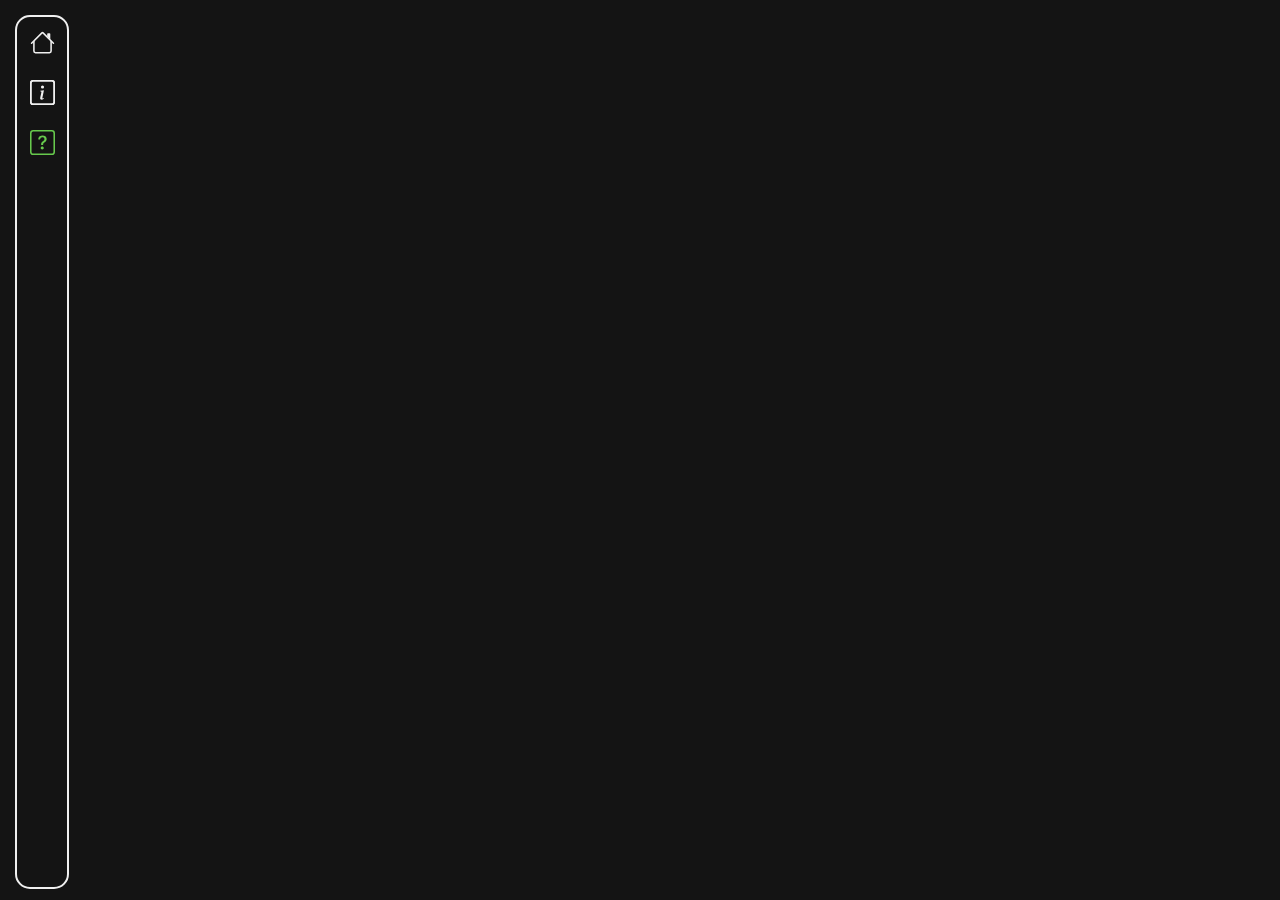
==== about-website.html @ 1ea95602 "Additions -  Added about-website page - Added about page content - Added mobile browser header color" ====
<!DOCTYPE html>
<html lang="en">
<head>
  <meta charset="UTF-8" />
  <meta name="viewport" content="width=device-width, initial-scale=1.0" />
  <meta name="theme-color" content="#141414" />
  <link href="./favicon.png" rel="icon">
  <link rel="stylesheet" href="./stylesheet.css" />
  <link rel="stylesheet" href="./about.css" />
  <title>Daniel Osternack</title>
  <script type="text/javascript" src="./app.js"></script>
</head>
<body>
  <nav id="aqui" class="sidebar">
    <ul class="sidebar_list">
      <li>
        <a href="./index.html">
          <svg viewBox="0 0 16 16" fill="currentColor" xmlns="http://www.w3.org/2000/svg">
            <path class="fill" fill-rule="evenodd" d="M2 13.5V7h1v6.5a.5.5 0 0 0 .5.5h9a.5.5 0 0 0 .5-.5V7h1v6.5a1.5 1.5 0 0 1-1.5 1.5h-9A1.5 1.5 0 0 1 2 13.5zm11-11V6l-2-2V2.5a.5.5 0 0 1 .5-.5h1a.5.5 0 0 1 .5.5z"/>
            <path class="fill" fill-rule="evenodd" d="M7.293 1.5a1 1 0 0 1 1.414 0l6.647 6.646a.5.5 0 0 1-.708.708L8 2.207 1.354 8.854a.5.5 0 1 1-.708-.708L7.293 1.5z"/>
          </svg>
          <h3>Home</h3>
        </a>
      </li>
      <li>
        <a href="./about.html">
          <svg width="1em" height="1em" viewBox="0 0 16 16" class="bi bi-info-square" fill="currentColor" xmlns="http://www.w3.org/2000/svg">
            <path class="fill" fill-rule="evenodd" d="M14 1H2a1 1 0 0 0-1 1v12a1 1 0 0 0 1 1h12a1 1 0 0 0 1-1V2a1 1 0 0 0-1-1zM2 0a2 2 0 0 0-2 2v12a2 2 0 0 0 2 2h12a2 2 0 0 0 2-2V2a2 2 0 0 0-2-2H2z"/>
            <path class="fill" fill-rule="evenodd" d="M14 1H2a1 1 0 0 0-1 1v12a1 1 0 0 0 1 1h12a1 1 0 0 0 1-1V2a1 1 0 0 0-1-1zM2 0a2 2 0 0 0-2 2v12a2 2 0 0 0 2 2h12a2 2 0 0 0 2-2V2a2 2 0 0 0-2-2H2z"/>
            <path class="fill" d="M8.93 6.588l-2.29.287-.082.38.45.083c.294.07.352.176.288.469l-.738 3.468c-.194.897.105 1.319.808 1.319.545 0 1.178-.252 1.465-.598l.088-.416c-.2.176-.492.246-.686.246-.275 0-.375-.193-.304-.533L8.93 6.588z"/>
            <circle class="fill" cx="8" cy="4.5" r="1"/>
          </svg>
          <h3>Sobre mim</h3>
        </a>
      </li>
      <li class="selected">
        <a href="./about-website.html">
          <svg width="1em" height="1em" viewBox="0 0 16 16" class="bi bi-question-square" fill="currentColor" xmlns="http://www.w3.org/2000/svg">
            <path class="fill" fill-rule="evenodd" d="M14 1H2a1 1 0 0 0-1 1v12a1 1 0 0 0 1 1h12a1 1 0 0 0 1-1V2a1 1 0 0 0-1-1zM2 0a2 2 0 0 0-2 2v12a2 2 0 0 0 2 2h12a2 2 0 0 0 2-2V2a2 2 0 0 0-2-2H2z"/>
            <path class="fill" d="M5.255 5.786a.237.237 0 0 0 .241.247h.825c.138 0 .248-.113.266-.25.09-.656.54-1.134 1.342-1.134.686 0 1.314.343 1.314 1.168 0 .635-.374.927-.965 1.371-.673.489-1.206 1.06-1.168 1.987l.003.217a.25.25 0 0 0 .25.246h.811a.25.25 0 0 0 .25-.25v-.105c0-.718.273-.927 1.01-1.486.609-.463 1.244-.977 1.244-2.056 0-1.511-1.276-2.241-2.673-2.241-1.267 0-2.655.59-2.75 2.286zm1.557 5.763c0 .533.425.927 1.01.927.609 0 1.028-.394 1.028-.927 0-.552-.42-.94-1.029-.94-.584 0-1.009.388-1.009.94z"/>
          </svg>
          <h3>Sobre o site</h3>
        </a>
      </li>
    </ul>
  </nav>
  <main>
    <article>
      <h2>Sobre o site</h2>
      <p>
        Este website foi desenvolvido em 2020 para a disciplina de <strong>Programação Web (CI1010).</strong>
        Utilizei HTML puro, SVGs e Scss compilado para css (para facilitar a escrita de classes aninhadas e
        a adequação para diversos navegadores) para criá-lo.
      </p>
      <p>
        O texto contendo meu nome na página inicial é um SVG criado utilizando o <strong>Figma</strong>
        e animado manualmente, letra por letra utilizando @keyframes.
      </p>
      <p>
        Os arquivos-fonte deste site podem ser encontrados no link a seguir:
        <ul class="src-files">
          <li>
            <a href="https://github.com/DNAOBN/personal-website">Projeto no Github</a>
          </li>
        </ul>
      </p>
    </article>
  </main>
</body>
</html>
---- stylesheet.css ----
@import url("https://fonts.googleapis.com/css2?family=Work+Sans:ital,wght@0,400;0,500;0,700;1,400;1,500;1,700&display=swap");
@import url("https://fonts.googleapis.com/css2?family=Questrial&display=swap");
body {
  background: #141414;
  width: 100vw;
  height: 100vh;
  margin: 0px;
}

* {
  font-family: "Questrial", sans-serif;
}

main {
  position: fixed;
  width: calc(100% - 80px);
  height: 100%;
  left: 80px;
}

h1 {
  color: #F0F0F0;
  font-size: 90px;
  margin: 0px;
}

h2 {
  color: #F0F0F0;
  font-size: 60px;
  margin: 0px 0px 36px 0px;
}

@media (max-width: 694px) {
  h2 {
    font-size: 40px;
  }
}

p {
  color: #D0D0D0;
  font-size: 18px;
  text-align: justify;
  line-height: 1.5;
  max-width: 700px;
}

@media (max-width: 694px) {
  p {
    font-size: 13px;
  }
}

strong {
  color: #67c94d;
  font-weight: bold;
}

article {
  padding: 32px;
}

@media (max-width: 694px) {
  article {
    padding: 16px 32px 16px 16px;
  }
}

/*
 * Sidebar
 */
.sidebar {
  position: fixed;
  z-index: 999;
  background: rgba(20, 20, 20, 0.9);
  width: 50px;
  height: calc(100% - 30px);
  margin: 15px;
  border: 2px solid #F0F0F0;
  border-radius: 15px;
  -webkit-transition: width 0.3s cubic-bezier(1, 0, 1, 1);
  transition: width 0.3s cubic-bezier(1, 0, 1, 1);
}

.sidebar:hover {
  width: 200px;
  -webkit-transition: width 0.5s cubic-bezier(0, 0, 0, 1);
  transition: width 0.5s cubic-bezier(0, 0, 0, 1);
}

.sidebar:hover li {
  width: 200px;
}

.sidebar_list {
  list-style: none;
  padding: 0px;
  margin: 0px;
}

.sidebar_list li {
  background: transparent;
  display: -webkit-box;
  display: -ms-flexbox;
  display: flex;
}

.sidebar_list li:hover:not(.selected) svg .fill {
  fill: #67c94d;
  -webkit-transition: 0.2s;
  transition: 0.2s;
}

.sidebar_list li:hover:not(.selected) h3:after {
  width: 100%;
  -webkit-transition: width 0.2s;
  transition: width 0.2s;
}

.sidebar_list li.selected svg .fill {
  fill: #67c94d;
  -webkit-transition: 0.2s;
  transition: 0.2s;
}

.sidebar_list li.selected h3 {
  color: #67c94d;
}

.sidebar_list li a {
  display: -webkit-box;
  display: -ms-flexbox;
  display: flex;
  -webkit-box-pack: start;
      -ms-flex-pack: start;
          justify-content: flex-start;
  -webkit-box-align: center;
      -ms-flex-align: center;
          align-items: center;
  width: 100%;
  height: 100%;
  padding: 12.5px;
  color: #F0F0F0;
  text-decoration: none;
}

.sidebar_list li svg {
  min-width: 25px;
  min-height: 25px;
}

.sidebar_list li svg .fill {
  fill: #F0F0F0;
  -webkit-transition: 0.2s;
  transition: 0.2s;
}

.sidebar_list li h3 {
  display: block;
  position: relative;
  opacity: 0;
  max-width: 0px;
  visibility: hidden;
  white-space: nowrap;
  overflow: hidden;
  text-overflow: clip;
  font-size: 16px;
  margin: 0px;
  -webkit-transition: 0.2s;
  transition: 0.2s;
}

.sidebar_list li h3:after {
  content: "";
  background-color: #67c94d;
  width: 0px;
  height: 2px;
  position: absolute;
  left: 0px;
  top: calc(100% - 2px);
  -webkit-transition: width 0.2s;
  transition: width 0.2s;
}

.sidebar:hover .sidebar_list li h3 {
  visibility: visible;
  opacity: 1;
  max-width: 130px;
  margin: 0px 0px 0px 10px;
}

.sidebar:hover .sidebar_list li:nth-child(1) h3 {
  -webkit-transition: opacity 0.2s 0.05s, margin 0.2s 0.05s;
  transition: opacity 0.2s 0.05s, margin 0.2s 0.05s;
}

.sidebar:hover .sidebar_list li:nth-child(2) h3 {
  -webkit-transition: opacity 0.2s 0.15s, margin 0.2s 0.15s;
  transition: opacity 0.2s 0.15s, margin 0.2s 0.15s;
}

.sidebar:hover .sidebar_list li:nth-child(3) h3 {
  -webkit-transition: opacity 0.2s 0.25s, margin 0.2s 0.25s;
  transition: opacity 0.2s 0.25s, margin 0.2s 0.25s;
}
/*# sourceMappingURL=stylesheet.css.map */
---- about.css ----
h2 {
  opacity: 0;
  -webkit-animation: slide-from-top 0.5s forwards;
          animation: slide-from-top 0.5s forwards;
}

p {
  opacity: 0;
}

p:nth-of-type(1) {
  -webkit-animation: slide-from-top 0.5s forwards 0.1s;
          animation: slide-from-top 0.5s forwards 0.1s;
}

p:nth-of-type(2) {
  -webkit-animation: slide-from-top 0.5s forwards 0.2s;
          animation: slide-from-top 0.5s forwards 0.2s;
}

p:nth-of-type(3) {
  -webkit-animation: slide-from-top 0.5s forwards 0.3s;
          animation: slide-from-top 0.5s forwards 0.3s;
}

ul.src-files {
  list-style: none;
  padding-left: 20px;
}

ul.src-files li {
  line-height: 1.5;
  width: -webkit-fit-content;
  width: -moz-fit-content;
  width: fit-content;
  opacity: 0;
  -webkit-animation: slide-from-top 0.5s forwards 0.4s;
          animation: slide-from-top 0.5s forwards 0.4s;
}

ul.src-files li a {
  color: #67c94d;
}

ul.src-files li:hover:before,
ul.src-files li:hover a {
  color: #F0F0F0;
  -webkit-transition: 0.2s;
  transition: 0.2s;
}

ul.src-files li:before {
  content: "\0394";
  color: #67c94d;
  display: inline-block;
  -webkit-transform: rotate(90deg) translateY(50%);
          transform: rotate(90deg) translateY(50%);
}

@media (max-width: 694px) {
  ul.src-files {
    font-size: 13px;
  }
}

@-webkit-keyframes slide-from-top {
  from {
    -webkit-transform: translateY(-15px);
            transform: translateY(-15px);
    opacity: 0;
  }
  to {
    -webkit-transform: translateY(0px);
            transform: translateY(0px);
    opacity: 1;
  }
}

@keyframes slide-from-top {
  from {
    -webkit-transform: translateY(-15px);
            transform: translateY(-15px);
    opacity: 0;
  }
  to {
    -webkit-transform: translateY(0px);
            transform: translateY(0px);
    opacity: 1;
  }
}
/*# sourceMappingURL=about.css.map */
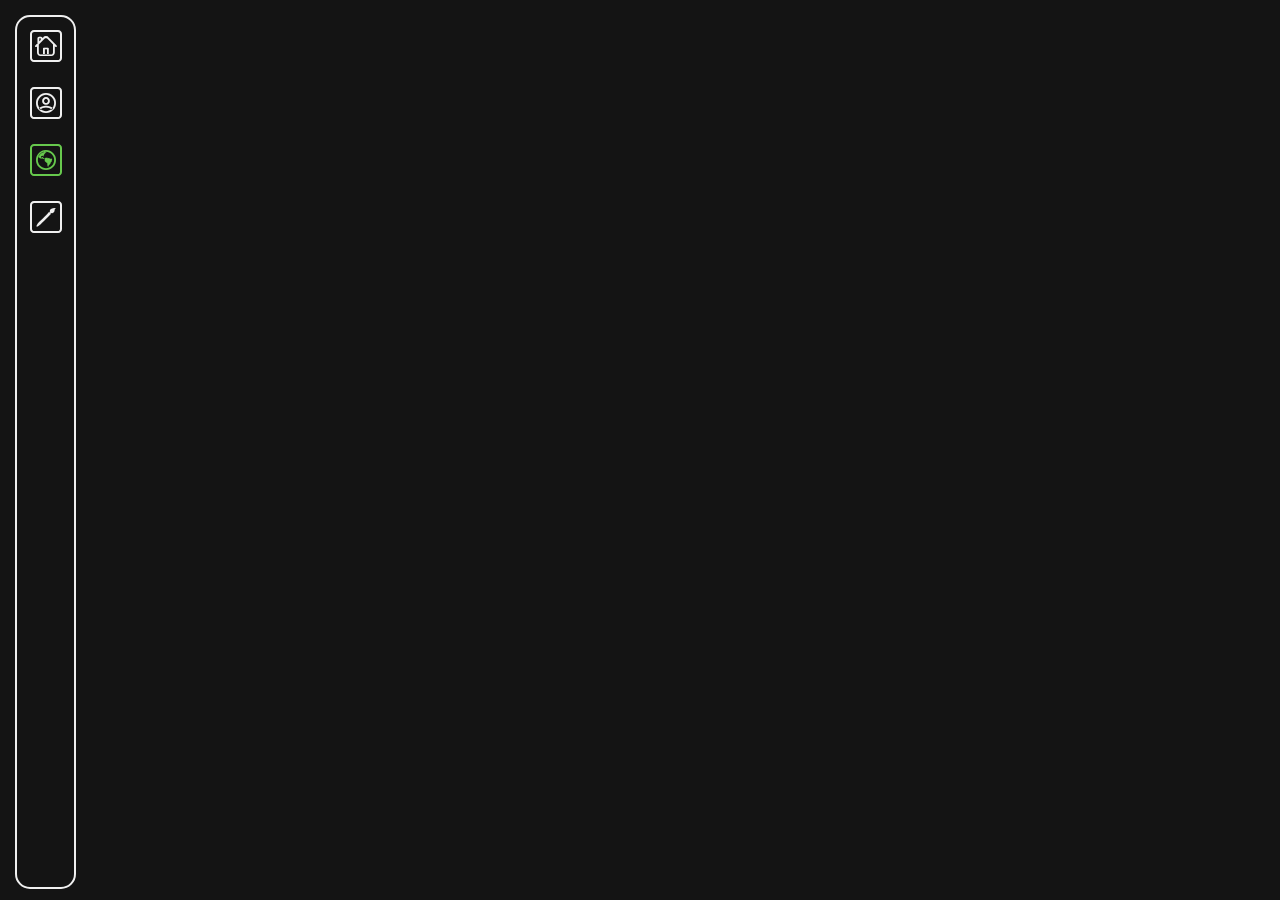
==== commit 33f31402: "ADD: Icons info" ====
--- a/about-website.html
+++ b/about-website.html
@@ -4,42 +4,37 @@
   <meta charset="UTF-8" />
   <meta name="viewport" content="width=device-width, initial-scale=1.0" />
   <meta name="theme-color" content="#141414" />
-  <link href="./favicon.png" rel="icon">
-  <link rel="stylesheet" href="./stylesheet.css" />
-  <link rel="stylesheet" href="./about.css" />
+  <link href="./assets/images/favicon.png" rel="icon">
+  <link rel="stylesheet" href="./styles/stylesheet.css" />
+  <link rel="stylesheet" href="./styles/about.css" />
+  <link rel="stylesheet" href="./assets/fonts/icons.css" />
   <title>Daniel Osternack</title>
-  <script type="text/javascript" src="./app.js"></script>
 </head>
 <body>
   <nav id="aqui" class="sidebar">
     <ul class="sidebar_list">
       <li>
         <a href="./index.html">
-          <svg viewBox="0 0 16 16" fill="currentColor" xmlns="http://www.w3.org/2000/svg">
-            <path class="fill" fill-rule="evenodd" d="M2 13.5V7h1v6.5a.5.5 0 0 0 .5.5h9a.5.5 0 0 0 .5-.5V7h1v6.5a1.5 1.5 0 0 1-1.5 1.5h-9A1.5 1.5 0 0 1 2 13.5zm11-11V6l-2-2V2.5a.5.5 0 0 1 .5-.5h1a.5.5 0 0 1 .5.5z"/>
-            <path class="fill" fill-rule="evenodd" d="M7.293 1.5a1 1 0 0 1 1.414 0l6.647 6.646a.5.5 0 0 1-.708.708L8 2.207 1.354 8.854a.5.5 0 1 1-.708-.708L7.293 1.5z"/>
-          </svg>
+          <i class="icon-house"></i>
           <h3>Home</h3>
         </a>
       </li>
       <li>
         <a href="./about.html">
-          <svg width="1em" height="1em" viewBox="0 0 16 16" class="bi bi-info-square" fill="currentColor" xmlns="http://www.w3.org/2000/svg">
-            <path class="fill" fill-rule="evenodd" d="M14 1H2a1 1 0 0 0-1 1v12a1 1 0 0 0 1 1h12a1 1 0 0 0 1-1V2a1 1 0 0 0-1-1zM2 0a2 2 0 0 0-2 2v12a2 2 0 0 0 2 2h12a2 2 0 0 0 2-2V2a2 2 0 0 0-2-2H2z"/>
-            <path class="fill" fill-rule="evenodd" d="M14 1H2a1 1 0 0 0-1 1v12a1 1 0 0 0 1 1h12a1 1 0 0 0 1-1V2a1 1 0 0 0-1-1zM2 0a2 2 0 0 0-2 2v12a2 2 0 0 0 2 2h12a2 2 0 0 0 2-2V2a2 2 0 0 0-2-2H2z"/>
-            <path class="fill" d="M8.93 6.588l-2.29.287-.082.38.45.083c.294.07.352.176.288.469l-.738 3.468c-.194.897.105 1.319.808 1.319.545 0 1.178-.252 1.465-.598l.088-.416c-.2.176-.492.246-.686.246-.275 0-.375-.193-.304-.533L8.93 6.588z"/>
-            <circle class="fill" cx="8" cy="4.5" r="1"/>
-          </svg>
+          <i class="icon-person"></i>
           <h3>Sobre mim</h3>
         </a>
       </li>
       <li class="selected">
         <a href="./about-website.html">
-          <svg width="1em" height="1em" viewBox="0 0 16 16" class="bi bi-question-square" fill="currentColor" xmlns="http://www.w3.org/2000/svg">
-            <path class="fill" fill-rule="evenodd" d="M14 1H2a1 1 0 0 0-1 1v12a1 1 0 0 0 1 1h12a1 1 0 0 0 1-1V2a1 1 0 0 0-1-1zM2 0a2 2 0 0 0-2 2v12a2 2 0 0 0 2 2h12a2 2 0 0 0 2-2V2a2 2 0 0 0-2-2H2z"/>
-            <path class="fill" d="M5.255 5.786a.237.237 0 0 0 .241.247h.825c.138 0 .248-.113.266-.25.09-.656.54-1.134 1.342-1.134.686 0 1.314.343 1.314 1.168 0 .635-.374.927-.965 1.371-.673.489-1.206 1.06-1.168 1.987l.003.217a.25.25 0 0 0 .25.246h.811a.25.25 0 0 0 .25-.25v-.105c0-.718.273-.927 1.01-1.486.609-.463 1.244-.977 1.244-2.056 0-1.511-1.276-2.241-2.673-2.241-1.267 0-2.655.59-2.75 2.286zm1.557 5.763c0 .533.425.927 1.01.927.609 0 1.028-.394 1.028-.927 0-.552-.42-.94-1.029-.94-.584 0-1.009.388-1.009.94z"/>
-          </svg>
+          <i class="icon-world"></i>
           <h3>Sobre o site</h3>
+        </a>
+      </li>
+      <li>
+        <a href="./draw.html">
+          <i class="icon-paintbrush"></i>
+          <h3>Desenhar</h3>
         </a>
       </li>
     </ul>
@@ -54,7 +49,8 @@
       </p>
       <p>
         O texto contendo meu nome na página inicial é um SVG criado utilizando o <strong>Figma</strong>
-        e animado manualmente, letra por letra utilizando @keyframes.
+        e animado manualmente, letra por letra utilizando @keyframes. Os ícones da sidebar foram idealizados
+        e criados por mim, utilizando o mesmo software supracitado.
       </p>
       <p>
         Os arquivos-fonte deste site podem ser encontrados no link a seguir:
--- a/styles/stylesheet.css
+++ b/styles/stylesheet.css
@@ -0,0 +1,214 @@
+@import url("https://fonts.googleapis.com/css2?family=Work+Sans:ital,wght@0,400;0,500;0,700;1,400;1,500;1,700&display=swap");
+@import url("https://fonts.googleapis.com/css2?family=Questrial&display=swap");
+body {
+  background: #141414;
+  width: 100vw;
+  height: 100vh;
+  margin: 0px;
+}
+
+* {
+  font-family: "Questrial", sans-serif;
+}
+
+main {
+  -webkit-box-sizing: border-box;
+          box-sizing: border-box;
+  position: fixed;
+  width: calc(100% - 91px);
+  height: 100vh;
+  left: 91px;
+}
+
+h1 {
+  color: #f0f0f0;
+  font-size: 90px;
+  margin: 0px;
+}
+
+h2 {
+  color: #f0f0f0;
+  font-size: 60px;
+  margin: 0px 0px 36px 0px;
+}
+
+@media (max-width: 694px) {
+  h2 {
+    font-size: 40px;
+  }
+}
+
+p {
+  color: #d0d0d0;
+  font-size: 18px;
+  text-align: justify;
+  line-height: 1.5;
+  max-width: 700px;
+}
+
+@media (max-width: 694px) {
+  p {
+    font-size: 13px;
+  }
+}
+
+i {
+  font-size: 32px;
+}
+
+strong {
+  color: #67c94d;
+  font-weight: bold;
+}
+
+article {
+  -webkit-box-sizing: border-box;
+          box-sizing: border-box;
+  width: 100%;
+  height: 100%;
+  padding: 32px;
+}
+
+@media (max-width: 694px) {
+  article {
+    padding: 16px 32px 16px 16px;
+  }
+}
+
+/*
+ * Sidebar
+ */
+.sidebar {
+  position: fixed;
+  z-index: 999;
+  background: rgba(20, 20, 20, 0.9);
+  width: 57px;
+  height: calc(100% - 30px);
+  margin: 15px;
+  border: 2px solid #f0f0f0;
+  border-radius: 15px;
+  -webkit-transition: width 0.3s cubic-bezier(1, 0, 1, 1);
+  transition: width 0.3s cubic-bezier(1, 0, 1, 1);
+}
+
+.sidebar:hover {
+  width: 200px;
+  -webkit-transition: width 0.5s cubic-bezier(0, 0, 0, 1);
+  transition: width 0.5s cubic-bezier(0, 0, 0, 1);
+}
+
+.sidebar:hover li {
+  width: 200px;
+}
+
+.sidebar_list {
+  list-style: none;
+  padding: 0px;
+  margin: 0px;
+}
+
+.sidebar_list li {
+  background: transparent;
+  display: -webkit-box;
+  display: -ms-flexbox;
+  display: flex;
+}
+
+.sidebar_list li:hover:not(.selected) i {
+  color: #67c94d;
+  -webkit-transition: 0.2s;
+  transition: 0.2s;
+}
+
+.sidebar_list li:hover:not(.selected) h3:after {
+  width: 100%;
+  -webkit-transition: width 0.2s;
+  transition: width 0.2s;
+}
+
+.sidebar_list li.selected i {
+  color: #67c94d;
+  -webkit-transition: 0.2s;
+  transition: 0.2s;
+}
+
+.sidebar_list li.selected h3 {
+  color: #67c94d;
+}
+
+.sidebar_list li a {
+  display: -webkit-box;
+  display: -ms-flexbox;
+  display: flex;
+  -webkit-box-pack: start;
+      -ms-flex-pack: start;
+          justify-content: flex-start;
+  -webkit-box-align: center;
+      -ms-flex-align: center;
+          align-items: center;
+  width: 100%;
+  height: 100%;
+  padding: 12.5px;
+  color: #f0f0f0;
+  text-decoration: none;
+}
+
+.sidebar_list li i {
+  color: #f0f0f0;
+  -webkit-transition: 0.2s;
+  transition: 0.2s;
+}
+
+.sidebar_list li h3 {
+  display: block;
+  position: relative;
+  opacity: 0;
+  max-width: 0px;
+  visibility: hidden;
+  white-space: nowrap;
+  overflow: hidden;
+  text-overflow: clip;
+  font-size: 16px;
+  margin: 0px;
+  -webkit-transition: 0.2s;
+  transition: 0.2s;
+}
+
+.sidebar_list li h3:after {
+  content: "";
+  background-color: #67c94d;
+  width: 0px;
+  height: 2px;
+  position: absolute;
+  left: 0px;
+  top: calc(100% - 2px);
+  -webkit-transition: width 0.2s;
+  transition: width 0.2s;
+}
+
+.sidebar:hover .sidebar_list li h3 {
+  visibility: visible;
+  opacity: 1;
+  max-width: 130px;
+  margin: 0px 0px 0px 10px;
+}
+
+.sidebar:hover .sidebar_list li:nth-child(1) h3 {
+  -webkit-transition: opacity 0.2s 0.05s, margin 0.2s 0.05s;
+  transition: opacity 0.2s 0.05s, margin 0.2s 0.05s;
+}
+
+.sidebar:hover .sidebar_list li:nth-child(2) h3 {
+  -webkit-transition: opacity 0.2s 0.15s, margin 0.2s 0.15s;
+  transition: opacity 0.2s 0.15s, margin 0.2s 0.15s;
+}
+
+.sidebar:hover .sidebar_list li:nth-child(3) h3 {
+  -webkit-transition: opacity 0.2s 0.25s, margin 0.2s 0.25s;
+  transition: opacity 0.2s 0.25s, margin 0.2s 0.25s;
+}
+
+.sidebar:hover .sidebar_list li:nth-child(4) h3 {
+  -webkit-transition: opacity 0.2s 0.35s, margin 0.2s 0.35s;
+  transition: opacity 0.2s 0.35s, margin 0.2s 0.35s;
+}
--- a/styles/about.css
+++ b/styles/about.css
@@ -0,0 +1,90 @@
+h2 {
+  opacity: 0;
+  -webkit-animation: slide-from-top 0.5s forwards;
+          animation: slide-from-top 0.5s forwards;
+}
+
+p {
+  opacity: 0;
+}
+
+p:nth-of-type(1) {
+  -webkit-animation: slide-from-top 0.5s forwards 0.1s;
+          animation: slide-from-top 0.5s forwards 0.1s;
+}
+
+p:nth-of-type(2) {
+  -webkit-animation: slide-from-top 0.5s forwards 0.2s;
+          animation: slide-from-top 0.5s forwards 0.2s;
+}
+
+p:nth-of-type(3) {
+  -webkit-animation: slide-from-top 0.5s forwards 0.3s;
+          animation: slide-from-top 0.5s forwards 0.3s;
+}
+
+ul.src-files {
+  list-style: none;
+  padding-left: 20px;
+}
+
+ul.src-files li {
+  line-height: 1.5;
+  width: -webkit-fit-content;
+  width: -moz-fit-content;
+  width: fit-content;
+  opacity: 0;
+  -webkit-animation: slide-from-top 0.5s forwards 0.4s;
+          animation: slide-from-top 0.5s forwards 0.4s;
+}
+
+ul.src-files li a {
+  color: #67c94d;
+}
+
+ul.src-files li:hover:before,
+ul.src-files li:hover a {
+  color: #f0f0f0;
+  -webkit-transition: 0.2s;
+  transition: 0.2s;
+}
+
+ul.src-files li:before {
+  content: "\0394";
+  color: #67c94d;
+  display: inline-block;
+  -webkit-transform: rotate(90deg) translateY(50%);
+          transform: rotate(90deg) translateY(50%);
+}
+
+@media (max-width: 694px) {
+  ul.src-files {
+    font-size: 13px;
+  }
+}
+
+@-webkit-keyframes slide-from-top {
+  from {
+    -webkit-transform: translateY(-15px);
+            transform: translateY(-15px);
+    opacity: 0;
+  }
+  to {
+    -webkit-transform: translateY(0px);
+            transform: translateY(0px);
+    opacity: 1;
+  }
+}
+
+@keyframes slide-from-top {
+  from {
+    -webkit-transform: translateY(-15px);
+            transform: translateY(-15px);
+    opacity: 0;
+  }
+  to {
+    -webkit-transform: translateY(0px);
+            transform: translateY(0px);
+    opacity: 1;
+  }
+}
--- a/assets/fonts/icons.css
+++ b/assets/fonts/icons.css
@@ -0,0 +1,35 @@
+@font-face {
+  font-family: 'icomoon';
+  src:  url('icomoon.woff?pq5sj9') format('woff');
+  font-weight: normal;
+  font-style: normal;
+  font-display: block;
+}
+
+[class^="icon-"], [class*=" icon-"] {
+  /* use !important to prevent issues with browser extensions that change fonts */
+  font-family: 'icomoon' !important;
+  speak: never;
+  font-style: normal;
+  font-weight: normal;
+  font-variant: normal;
+  text-transform: none;
+  line-height: 1;
+
+  /* Better Font Rendering =========== */
+  -webkit-font-smoothing: antialiased;
+  -moz-osx-font-smoothing: grayscale;
+}
+
+.icon-person:before {
+  content: "\e900";
+}
+.icon-world:before {
+  content: "\e901";
+}
+.icon-house:before {
+  content: "\e902";
+}
+.icon-paintbrush:before {
+  content: "\e903";
+}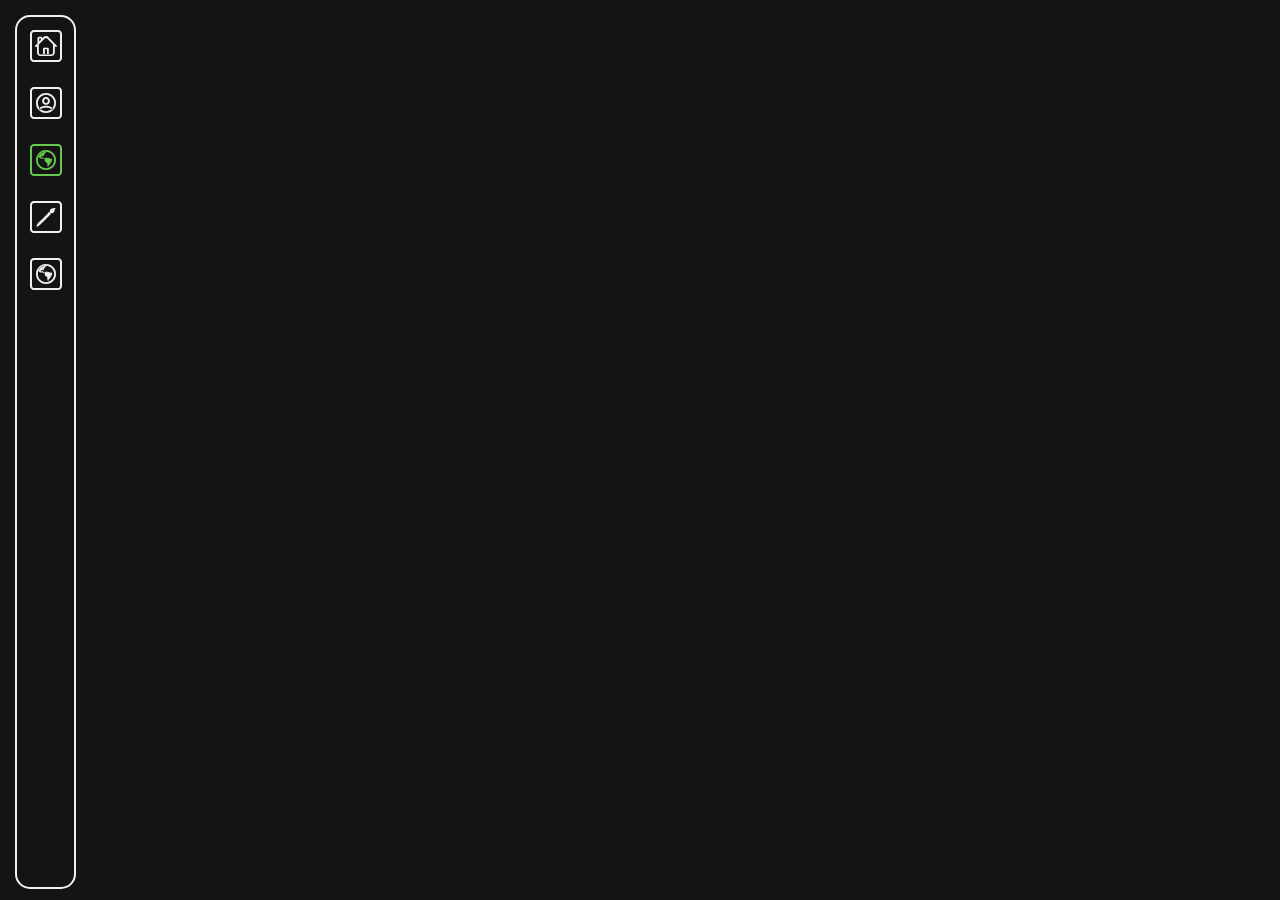
==== commit 47400bd0: "UPDATE: Updated lottery" ====
--- a/about-website.html
+++ b/about-website.html
@@ -11,7 +11,7 @@
   <title>Daniel Osternack</title>
 </head>
 <body>
-  <nav id="aqui" class="sidebar">
+  <nav class="sidebar">
     <ul class="sidebar_list">
       <li>
         <a href="./index.html">
@@ -35,6 +35,12 @@
         <a href="./draw.html">
           <i class="icon-paintbrush"></i>
           <h3>Desenhar</h3>
+        </a>
+      </li>
+      <li>
+        <a href="./lottery.html">
+          <i class="icon-world"></i>
+          <h3>Conferidor</h3>
         </a>
       </li>
     </ul>
--- a/styles/stylesheet.css
+++ b/styles/stylesheet.css
@@ -212,3 +212,67 @@
   -webkit-transition: opacity 0.2s 0.35s, margin 0.2s 0.35s;
   transition: opacity 0.2s 0.35s, margin 0.2s 0.35s;
 }
+
+.sidebar:hover .sidebar_list li:nth-child(5) h3 {
+  -webkit-transition: opacity 0.2s 0.45s, margin 0.2s 0.45s;
+  transition: opacity 0.2s 0.45s, margin 0.2s 0.45s;
+}
+
+.card {
+  display: -webkit-box;
+  display: -ms-flexbox;
+  display: flex;
+  -webkit-box-pack: stretch;
+      -ms-flex-pack: stretch;
+          justify-content: stretch;
+  -webkit-box-align: stretch;
+      -ms-flex-align: stretch;
+          align-items: stretch;
+  -webkit-box-orient: vertical;
+  -webkit-box-direction: normal;
+      -ms-flex-direction: column;
+          flex-direction: column;
+  -webkit-box-sizing: border-box;
+          box-sizing: border-box;
+  width: 100%;
+  max-height: 100%;
+  margin: 0px 0px 15px;
+  border: 2px solid #f0f0f0;
+  border-radius: 7px;
+}
+
+.card .card-header {
+  display: -webkit-box;
+  display: -ms-flexbox;
+  display: flex;
+  -webkit-box-pack: justify;
+      -ms-flex-pack: justify;
+          justify-content: space-between;
+  -webkit-box-align: center;
+      -ms-flex-align: center;
+          align-items: center;
+  padding: 10px;
+  background-color: #f0f0f0;
+  color: #141414;
+}
+
+.card .card-body {
+  display: -webkit-box;
+  display: -ms-flexbox;
+  display: flex;
+  -webkit-box-pack: stretch;
+      -ms-flex-pack: stretch;
+          justify-content: stretch;
+  -webkit-box-align: start;
+      -ms-flex-align: start;
+          align-items: flex-start;
+  -webkit-box-orient: vertical;
+  -webkit-box-direction: normal;
+      -ms-flex-direction: column;
+          flex-direction: column;
+  padding: 10px;
+  background-color: #141414;
+  color: #f0f0f0;
+  border-radius: 7px;
+  overflow: auto;
+}
